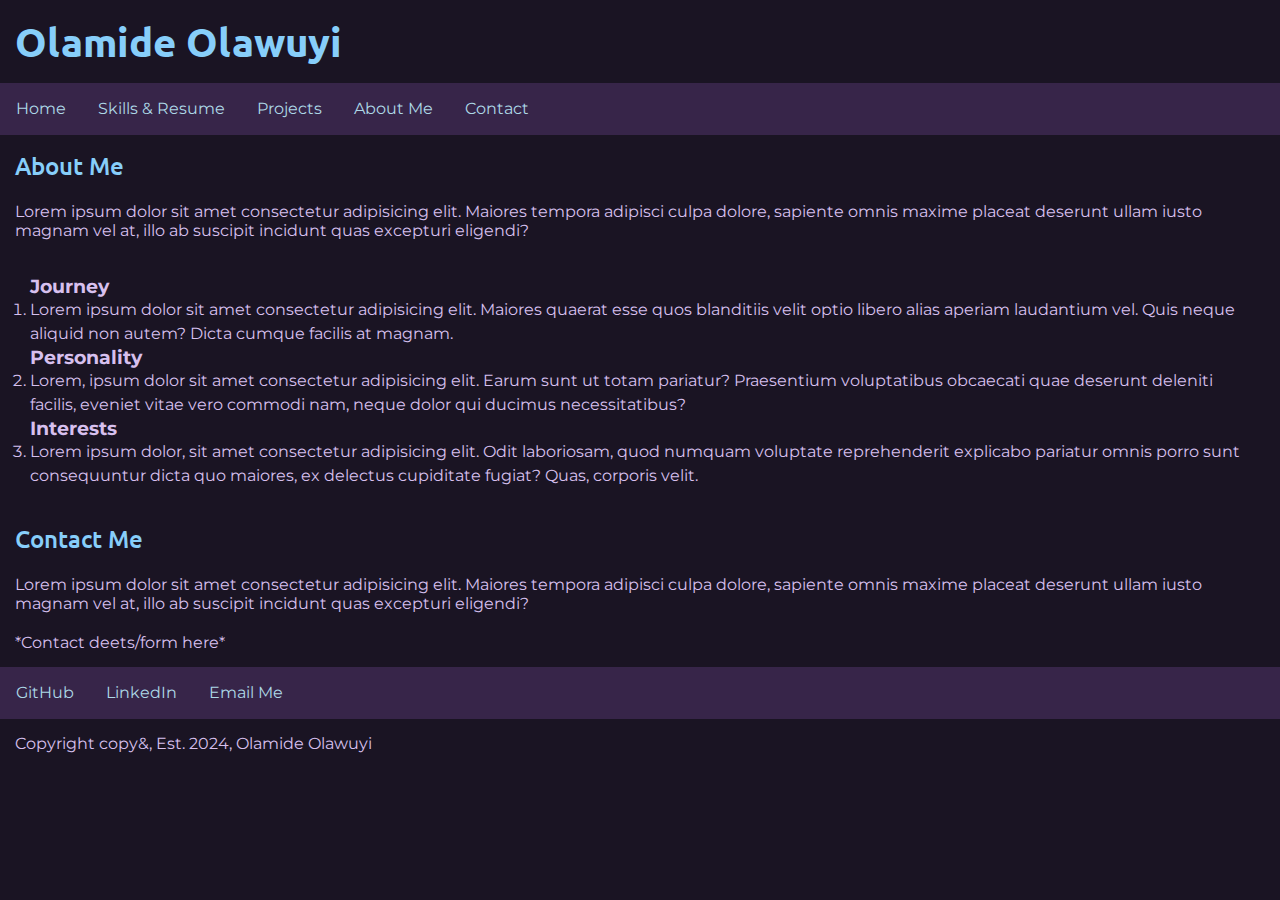
==== about.html @ b36572a5 "initial creation of files with layout, placeholder text, all due to be changed" ====
<!DOCTYPE html>
<html lang="en">
  <head>
    <meta charset="UTF-8" />
    <meta name="viewport" content="width=device-width, initial-scale=1.0" />
    <title>Document</title>
    <link rel="stylesheet" href="./style.css">
    <link rel="preconnect" href="https://fonts.googleapis.com">
    <link rel="preconnect" href="https://fonts.gstatic.com" crossorigin>
    <link rel="preconnect" href="https://fonts.googleapis.com">
    <link rel="preconnect" href="https://fonts.gstatic.com" crossorigin>
    <link href="https://fonts.googleapis.com/css2?family=Montserrat:ital,wght@0,100..900;1,100..900&family=Ubuntu:ital,wght@0,300;0,400;0,500;0,700;1,300;1,400;1,500;1,700&display=swap" rel="stylesheet">
  </head>

  <body>
    <!-- Header -->
    <!-- Layout:
    title
    nav -->

    <header>
      <title>Olamide's Portfolio</title>
      <h1>Olamide Olawuyi</h1>
      <nav class="navbar">
        <ul class="nav-links">
          <li><a href="./index.html">Home</a></li>
          <li><a href="./skills-resume.html">Skills & Resume</a></li>
          <li><a href="./projects.html">Projects</a></li>
          <li><a href="./about.html">About Me</a></li>
          <li><a href="#contact">Contact</a></li>
        </ul>
      </nav>
    </header>

    <!-- About Me and Contact Page -->
    <!-- Layout:
    Image of Me
    About Me Section
    Journey
    Personality
    Interests
    Contact Details Section
    Contact Links -->

    <section>
        <h2>About Me</h2>
        <p>Lorem ipsum dolor sit amet consectetur adipisicing elit. Maiores tempora adipisci culpa dolore, sapiente omnis maxime placeat deserunt ullam iusto magnam vel at, illo ab suscipit incidunt quas excepturi eligendi?</p>
        <ol>
            <h3>Journey</h3>
            <li>Lorem ipsum dolor sit amet consectetur adipisicing elit. Maiores quaerat esse quos blanditiis velit optio libero alias aperiam laudantium vel. Quis neque aliquid non autem? Dicta cumque facilis at magnam.</li>
            <h3>Personality</h3>
            <li>Lorem, ipsum dolor sit amet consectetur adipisicing elit. Earum sunt ut totam pariatur? Praesentium voluptatibus obcaecati quae deserunt deleniti facilis, eveniet vitae vero commodi nam, neque dolor qui ducimus necessitatibus?</li>
            <h3>Interests</h3>
            <li>Lorem ipsum dolor, sit amet consectetur adipisicing elit. Odit laboriosam, quod numquam voluptate reprehenderit explicabo pariatur omnis porro sunt consequuntur dicta quo maiores, ex delectus cupiditate fugiat? Quas, corporis velit.</li>
        </ol>
    </section>

    <section>
        <h2 id="contact">Contact Me</h2>
        <p>Lorem ipsum dolor sit amet consectetur adipisicing elit. Maiores tempora adipisci culpa dolore, sapiente omnis maxime placeat deserunt ullam iusto magnam vel at, illo ab suscipit incidunt quas excepturi eligendi?</p>
        <p><i>*Contact deets/form here*</i></p>
    </section>

    <!-- Footer Section -->
    <!-- Layout:
    Social media links
    Copyright info-->
    <footer id="socials">
        <nav class="navbar">
            <ul>
                <li><a href="https://github.com/christianaao" target="_blank">GitHub</a></li>
                <li><a href="https://www.linkedin.com/in/olamide-olawuyi/" target="_blank">LinkedIn</a></li>
                <li><a href="mailto:ocolawuyi@outlook.com">Email Me</a></li>
              </ul>
        </nav>
      <p><em>Copyright copy&, Est. 2024, Olamide Olawuyi</em></p>
    </footer>
  </body>
</html>
---- style.css ----
@import url("https://fonts.googleapis.com/css2?family=Montserrat:ital,wght@0,100..900;1,100..900&family=Ubuntu:ital,wght@0,300;0,400;0,500;0,700;1,300;1,400;1,500;1,700&display=swap");
/* Ubuntu: CSS classes

.ubuntu-light {
  font-family: "Ubuntu", sans-serif;
  font-weight: 300;
  font-style: normal;
}

.ubuntu-regular {
  font-family: "Ubuntu", sans-serif;
  font-weight: 400;
  font-style: normal;
}

.ubuntu-medium {
  font-family: "Ubuntu", sans-serif;
  font-weight: 500;
  font-style: normal;
}

.ubuntu-bold {
  font-family: "Ubuntu", sans-serif;
  font-weight: 700;
  font-style: normal;
}

.ubuntu-light-italic {
  font-family: "Ubuntu", sans-serif;
  font-weight: 300;
  font-style: italic;
}

.ubuntu-regular-italic {
  font-family: "Ubuntu", sans-serif;
  font-weight: 400;
  font-style: italic;
}

.ubuntu-medium-italic {
  font-family: "Ubuntu", sans-serif;
  font-weight: 500;
  font-style: italic;
}

.ubuntu-bold-italic {
  font-family: "Ubuntu", sans-serif;
  font-weight: 700;
  font-style: italic;
} */
/* Montserrat: CSS class for a variable style

// <uniquifier>: Use a unique and descriptive class name
// <weight>: Use a value from 100 to 900

.montserrat-<uniquifier> {
  font-family: "Montserrat", sans-serif;
  font-optical-sizing: auto;
  font-weight: <weight>;
  font-style: normal;
} */
html {
  scroll-behavior: smooth;
}

* {
  border-bottom: 0px;
  margin: 0;
  padding: 0;
  font-family: sans-serif;
  font-family: "Montserrat", sans-serif;
  font-optical-sizing: auto;
  font-weight: 450px;
  font-style: normal;
  background-color: #1A1423;
  color: #d7c0ee;
}

.navbar ul {
  list-style-type: none;
  margin: 0px;
  padding: 0px;
  /* width: 200px; */
  overflow: hidden;
  background-color: #372549;
}

.navbar li {
  float: left;
}

.navbar li a {
  display: block;
  background-color: #372549;
  color: lightblue;
  text-align: center;
  padding: 14px 16px;
  text-decoration: none;
}

.navbar li a:hover {
  background-color: #492e64;
}

.sites a {
  font-weight: 600;
  padding: 5px;
  margin: 10px;
  text-decoration: none;
}

#logo img {
  width: 205px;
}

#socials li {
  display: flex;
  justify-content: center;
  text-align: center;
}

ol {
  margin: 20px;
  padding: 10px;
}

li {
  /* margin: 10px;
  padding: 5px; */
  color: #d7c0ee;
  line-height: 1.5;
}

h1 {
  font-family: "Ubuntu", sans-serif;
  font-weight: 700;
  font-style: normal;
  font-size: 40px;
  margin: 10px;
  padding: 5px;
  color: lightskyblue;
}

h2 {
  font-family: "Ubuntu", sans-serif;
  font-weight: 500;
  font-style: normal;
  font-size: 24px;
  margin: 10px;
  padding: 5px;
  color: lightskyblue;
}

p {
  margin: 10px;
  padding: 5px;
  color: #d7c0ee;
}

/* footer {
    background-color: #372549;
} */

/*# sourceMappingURL=style.css.map */
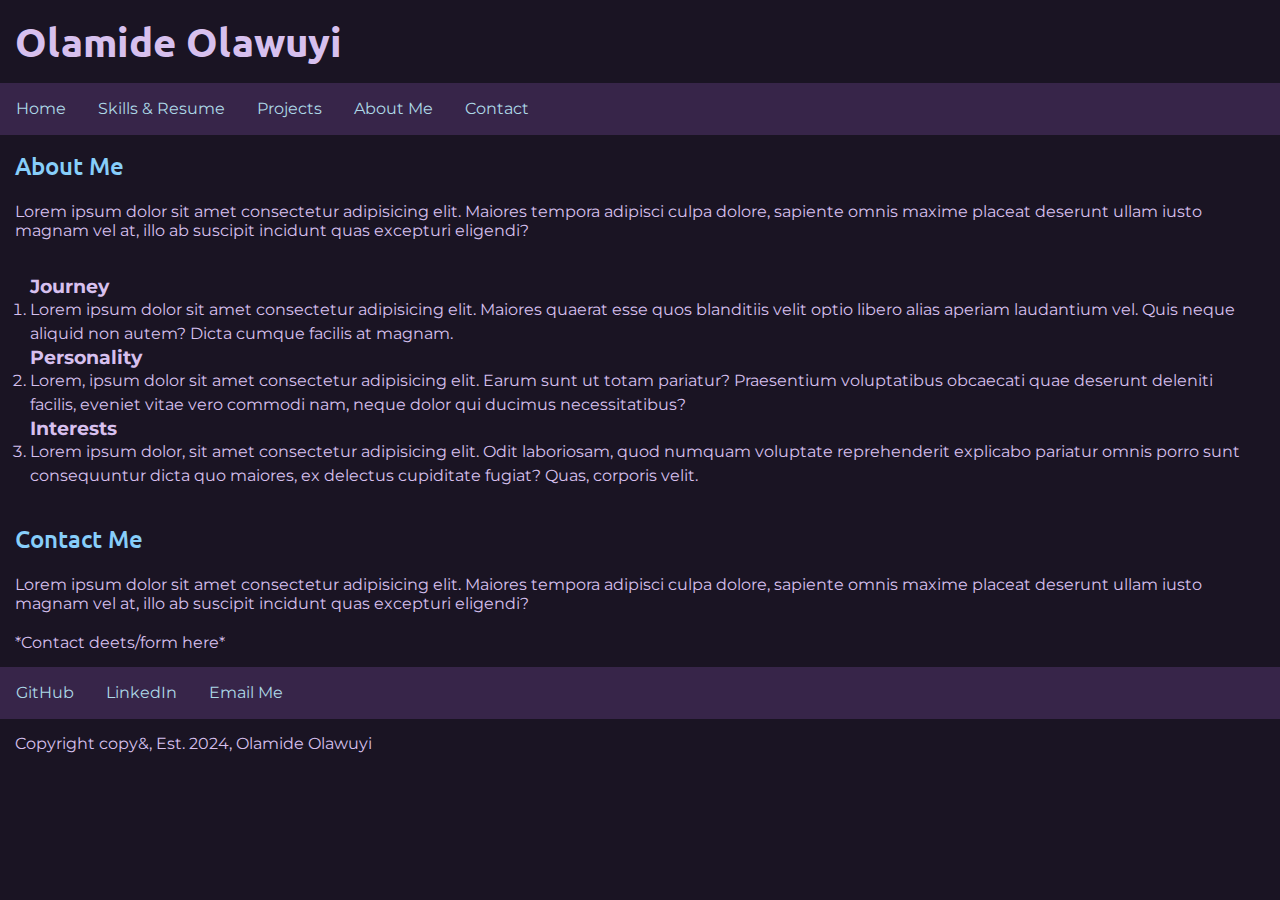
==== commit 5e96e329: "moved css file into one folder" ====
--- a/about.html
+++ b/about.html
@@ -4,7 +4,7 @@
     <meta charset="UTF-8" />
     <meta name="viewport" content="width=device-width, initial-scale=1.0" />
     <title>Document</title>
-    <link rel="stylesheet" href="./style.css">
+    <link rel="stylesheet" href="./CSS/style.css">
     <link rel="preconnect" href="https://fonts.googleapis.com">
     <link rel="preconnect" href="https://fonts.gstatic.com" crossorigin>
     <link rel="preconnect" href="https://fonts.googleapis.com">
--- a/CSS/style.css
+++ b/CSS/style.css
@@ -0,0 +1,173 @@
+@import url("https://fonts.googleapis.com/css2?family=Montserrat:ital,wght@0,100..900;1,100..900&family=Ubuntu:ital,wght@0,300;0,400;0,500;0,700;1,300;1,400;1,500;1,700&display=swap");
+/* Ubuntu: CSS classes
+
+.ubuntu-light {
+  font-family: "Ubuntu", sans-serif;
+  font-weight: 300;
+  font-style: normal;
+}
+
+.ubuntu-regular {
+  font-family: "Ubuntu", sans-serif;
+  font-weight: 400;
+  font-style: normal;
+}
+
+.ubuntu-medium {
+  font-family: "Ubuntu", sans-serif;
+  font-weight: 500;
+  font-style: normal;
+}
+
+.ubuntu-bold {
+  font-family: "Ubuntu", sans-serif;
+  font-weight: 700;
+  font-style: normal;
+}
+
+.ubuntu-light-italic {
+  font-family: "Ubuntu", sans-serif;
+  font-weight: 300;
+  font-style: italic;
+}
+
+.ubuntu-regular-italic {
+  font-family: "Ubuntu", sans-serif;
+  font-weight: 400;
+  font-style: italic;
+}
+
+.ubuntu-medium-italic {
+  font-family: "Ubuntu", sans-serif;
+  font-weight: 500;
+  font-style: italic;
+}
+
+.ubuntu-bold-italic {
+  font-family: "Ubuntu", sans-serif;
+  font-weight: 700;
+  font-style: italic;
+} */
+/* Montserrat: CSS class for a variable style
+
+// <uniquifier>: Use a unique and descriptive class name
+// <weight>: Use a value from 100 to 900
+
+.montserrat-<uniquifier> {
+  font-family: "Montserrat", sans-serif;
+  font-optical-sizing: auto;
+  font-weight: <weight>;
+  font-style: normal;
+} */
+html {
+  scroll-behavior: smooth;
+}
+
+* {
+  border-bottom: 0px;
+  margin: 0;
+  padding: 0;
+  font-family: sans-serif;
+  font-family: "Montserrat", sans-serif;
+  font-optical-sizing: auto;
+  font-weight: 450px;
+  font-style: normal;
+  background-color: #1A1423;
+  color: #d7c0ee;
+}
+
+.navbar ul {
+  list-style-type: none;
+  margin: 0px;
+  padding: 0px;
+  /* width: 200px; */
+  overflow: hidden;
+  background-color: #372549;
+}
+
+.navbar li {
+  float: left;
+}
+
+.navbar li a {
+  display: block;
+  background-color: #372549;
+  color: lightblue;
+  text-align: center;
+  padding: 14px 16px;
+  text-decoration: none;
+}
+
+.navbar li a:hover {
+  background-color: #492e64;
+}
+
+.sites a {
+  font-weight: 600;
+  padding: 5px;
+  margin: 10px;
+  text-decoration: none;
+}
+
+#logo img {
+  width: 205px;
+}
+
+#socials li {
+  display: flex;
+  justify-content: center;
+  text-align: center;
+}
+
+ol {
+  margin: 20px;
+  padding: 10px;
+}
+
+li {
+  /* margin: 10px;
+  padding: 5px; */
+  color: #d7c0ee;
+  line-height: 1.5;
+}
+
+h1 {
+  font-family: "Ubuntu", sans-serif;
+  font-weight: 700;
+  font-style: normal;
+  font-size: 40px;
+  margin: 10px;
+  padding: 5px;
+  color: linear-gradient(to right, black, white);
+  /* GRADIENT TESTING */
+  /* color: lightskyblue; */
+  /* background: linear-gradient(to right, #2D00F7, #6A00F4, #8900F4, #A100F2, #B100E8, #BC00DD, #D100D1, #DB00B6, #E500A4, #F20089); */
+  /* background: linear-gradient(to right, #10002B 40%, #240046, #3C096C, #5A189A, #7B2CBf, #9D4EDD, #C77DFF, #E0AAFF); */
+  /* background: linear-gradient(to right, #10002B 40%, #E0AAFF); */
+  /* background: linear-gradient(45deg, #10002B 0 50%, #E0AAFF 50% 100%); */
+  /* background: linear-gradient(to left, #10002B, #10002B 50%, #E0AAFF 75%, #10002B 75%); */
+
+  /* border: 2px, dashed, #fff; */
+}
+
+h2 {
+  font-family: "Ubuntu", sans-serif;
+  font-weight: 500;
+  font-style: normal;
+  font-size: 24px;
+  margin: 10px;
+  padding: 5px;
+  color: lightskyblue;
+}
+
+p {
+  margin: 10px;
+  padding: 5px;
+  color: #d7c0ee;
+}
+
+/* footer {
+    background-color: #372549;
+} */
+
+/*# sourceMappingURL=style.css.map */
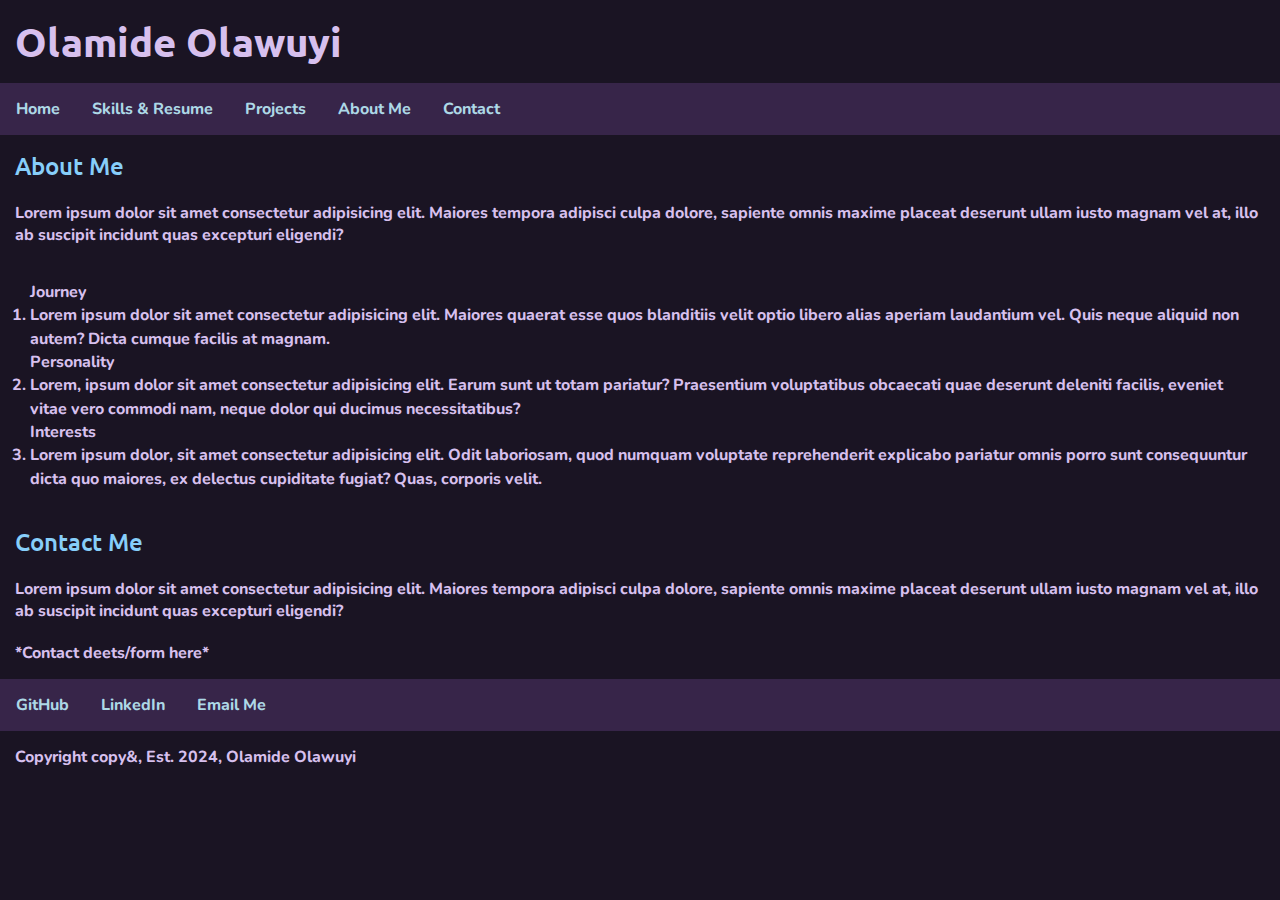
==== commit 83f4f8b7: "updates to fonts" ====
--- a/about.html
+++ b/about.html
@@ -4,7 +4,7 @@
     <meta charset="UTF-8" />
     <meta name="viewport" content="width=device-width, initial-scale=1.0" />
     <title>Document</title>
-    <link rel="stylesheet" href="./CSS/style.css">
+    <link rel="stylesheet" href="./css/style.css">
     <link rel="preconnect" href="https://fonts.googleapis.com">
     <link rel="preconnect" href="https://fonts.gstatic.com" crossorigin>
     <link rel="preconnect" href="https://fonts.googleapis.com">
--- a/css/style.css
+++ b/css/style.css
@@ -0,0 +1,163 @@
+@import url("https://fonts.googleapis.com/css2?family=Nunito:ital,wght@0,200..1000;1,200..1000&family=Ubuntu:ital,wght@0,300;0,400;0,500;0,700;1,300;1,400;1,500;1,700&display=swap");
+/* Ubuntu: CSS classes
+
+.ubuntu-light {
+  font-family: "Ubuntu", sans-serif;
+  font-weight: 300;
+  font-style: normal;
+}
+
+.ubuntu-regular {
+  font-family: "Ubuntu", sans-serif;
+  font-weight: 400;
+  font-style: normal;
+}
+
+.ubuntu-medium {
+  font-family: "Ubuntu", sans-serif;
+  font-weight: 500;
+  font-style: normal;
+}
+
+.ubuntu-bold {
+  font-family: "Ubuntu", sans-serif;
+  font-weight: 700;
+  font-style: normal;
+}
+
+.ubuntu-light-italic {
+  font-family: "Ubuntu", sans-serif;
+  font-weight: 300;
+  font-style: italic;
+}
+
+.ubuntu-regular-italic {
+  font-family: "Ubuntu", sans-serif;
+  font-weight: 400;
+  font-style: italic;
+}
+
+.ubuntu-medium-italic {
+  font-family: "Ubuntu", sans-serif;
+  font-weight: 500;
+  font-style: italic;
+}
+
+.ubuntu-bold-italic {
+  font-family: "Ubuntu", sans-serif;
+  font-weight: 700;
+  font-style: italic;
+} */
+/* Montserrat: CSS class for a variable style
+
+// <uniquifier>: Use a unique and descriptive class name
+// <weight>: Use a value from 100 to 900
+
+.montserrat-<uniquifier> {
+  font-family: "Montserrat", sans-serif;
+  font-optical-sizing: auto;
+  font-weight: <weight>;
+  font-style: normal;
+} */
+html {
+  scroll-behavior: smooth;
+}
+
+* {
+  border-bottom: 0px;
+  margin: 0;
+  padding: 0;
+  font-family: "Nunito", serif;
+  font-size: 1em;
+  font-optical-sizing: auto;
+  font-weight: 750;
+  font-style: normal;
+  background-color: #1A1423;
+  color: #d7c0ee;
+}
+
+.navbar ul {
+  list-style-type: none;
+  margin: 0px;
+  padding: 0px;
+  /* width: 200px; */
+  overflow: hidden;
+  background-color: #372549;
+}
+
+.navbar li {
+  float: left;
+}
+
+.navbar li a {
+  display: block;
+  background-color: #372549;
+  color: lightblue;
+  text-align: center;
+  padding: 14px 16px;
+  text-decoration: none;
+}
+
+.navbar li a:hover {
+  background-color: #492e64;
+}
+
+.sites a {
+  font-weight: 600;
+  padding: 5px;
+  margin: 10px;
+  text-decoration: none;
+}
+
+#logo img {
+  width: 205px;
+}
+
+#socials li {
+  display: flex;
+  justify-content: center;
+  text-align: center;
+}
+
+ol {
+  margin: 20px;
+  padding: 10px;
+}
+
+li {
+  /* margin: 10px;
+  padding: 5px; */
+  color: #d7c0ee;
+  line-height: 1.5;
+}
+
+h1 {
+  font-family: "Ubuntu", sans-serif;
+  font-weight: 700;
+  font-style: normal;
+  font-size: 40px;
+  margin: 10px;
+  padding: 5px;
+}
+
+h2 {
+  font-family: "Ubuntu", sans-serif;
+  font-weight: 500;
+  font-style: normal;
+  font-size: 24px;
+  margin: 10px;
+  padding: 5px;
+  color: lightskyblue;
+}
+
+p {
+  margin: 10px;
+  padding: 5px;
+  color: #d7c0ee;
+}
+
+/* footer {
+    background-color: #372549;
+} */
+
+/*# sourceMappingURL=style.css.map */
